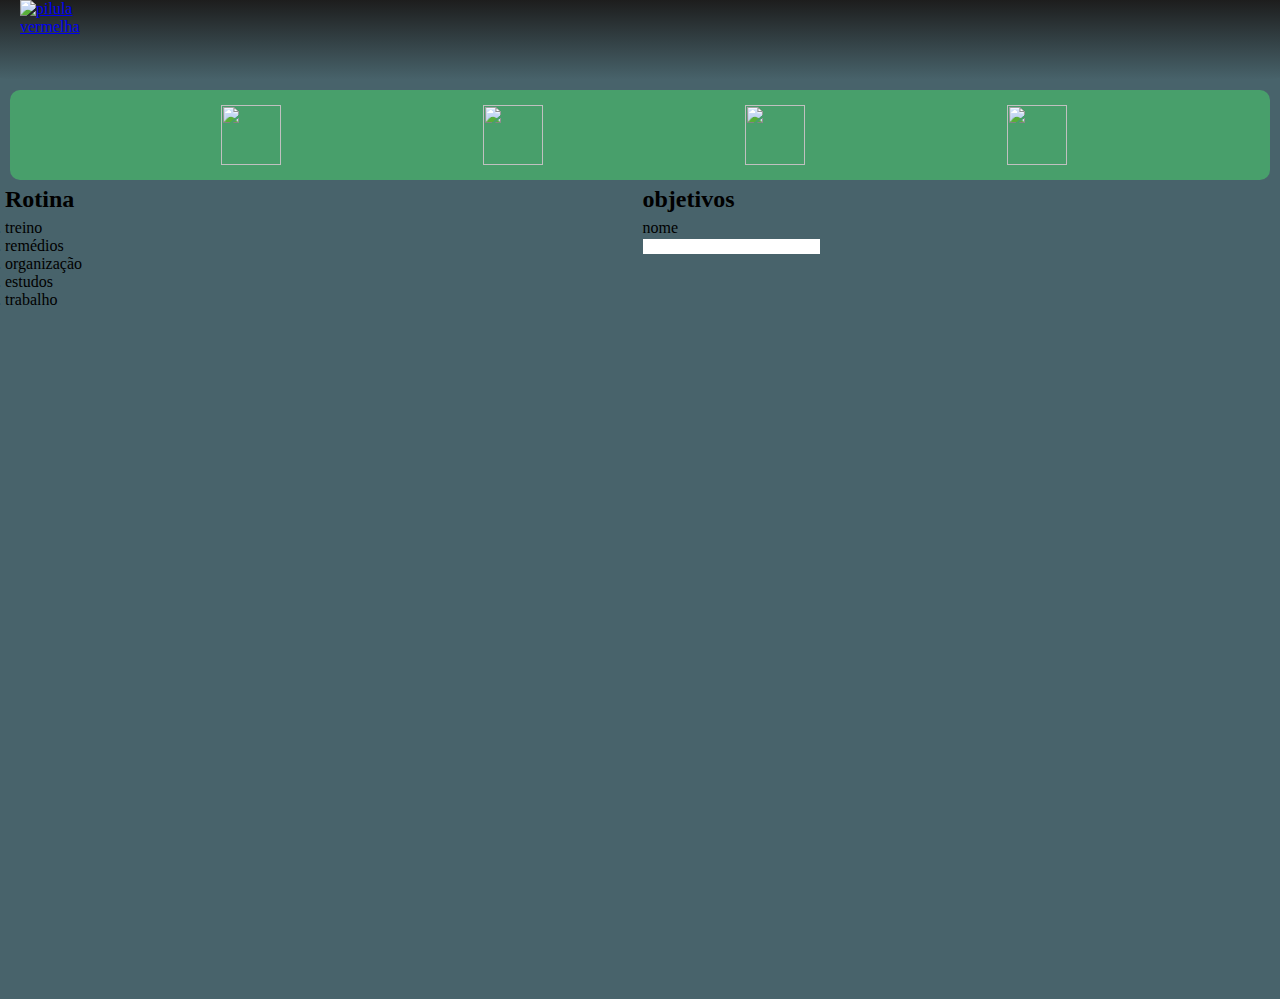
==== index.html @ 6cc037f5 "delete" ====
<!DOCTYPE html>
<html lang="pt-br">
<head>
    <meta charset="UTF-8">
    <meta http-equiv="X-UA-Compatible" content="IE=edge">
    <meta name="viewport" content="width=device-width, initial-scale=1.0">
    <title>pills</title>
    <link rel="stylesheet" href="css/css the pill.css">
    <link rel="shortcut icon" href="imagens/pill.ico" type="image/x-icon">
</head>
<body id="corpo">
    <header>
        <div class="menu">
            
                <a class="menu-link" href="index.html"><img id="logo" src="imagens/pilula.png" alt="pilula vermelha"></a>
                
        </div>
    </header>
 
        <nav>
            <div class="nav-bar">
                        <abbr title="leitura"><a class="nav-link" href="livros.html"><img src="imagens/livro-de-feiticos (1).png" alt=""></a></abbr>
                        <abbr title="como ganhar grana"><a class="nav-link" href="finanças.html"><img src="imagens/carteiras.png" alt=""></a></abbr>
                        <abbr title="estudos pra emprego"><a class="nav-link" href="estudos.html"><img src="imagens/programacao.png" alt=""></a></abbr>
                        <abbr title="ervinas"><a class="nav-link" href="colheita.html"><img src="imagens/bud.png" alt=""></a></abbr>
                </div>  
        </nav>
        <main>
            <div id="rotina">
                <h2>Rotina</h2>
                    <ol class="lista">
                        <li>treino</li>
                        <li>remédios</li>
                        <li>organização</li>
                        <li>estudos</li>
                        <li>trabalho</li>
                    </ol>
            </div>
            <div id="objetivos">
                <h2>objetivos</h2>
                <form action="">
                    <label for="nome">nome</label><br>
                    <input type="text">

                </form>
            </div>
        
            
        </main>
    <div class="video">
        <iframe width="560" height="315" src="https://www.youtube.com/embed/vHc3e46ahfY" title="YouTube video player" frameborder="0" allow="accelerometer; autoplay; clipboard-write; encrypted-media; gyroscope; picture-in-picture; web-share" allowfullscreen></iframe>
    </div>
</body>
</html>
---- css/css the pill.css ----
@font-face {
  font-family: 'Times New Roman', Times, serif;
  src: url('/');
}

:root {
  --cor0:#004C61;
  --cor1:#49C4E6;
  --cor2:#00B0E0;
  --cor3:#48636B;
  --cor4:#0090B8;
  --cor5:#489F6B;
  --fonteprincipal:var(--fonteprincipal)
}

*{
  margin: 0;
  border: 0;
  padding: 0;
}
#logo { 
  margin-left: 20px;
  display: block;
  height: 100px;
  width: 80px;
}
#rotina{
  flex-direction: column;
  width: 300px;
  display: flex;
  justify-content: center;
 }
#objetivos{width: 300px;
  justify-content: center}
.nav-bar { display: flex;
  justify-content: space-evenly;
  border-radius: 10px;
  padding: 10px;
margin-left:10px;
margin-right: 10px;
background-color: var(--cor5);;
}
.nav-link img:hover{ 
  background-color: var(--cor3);
  transition-duration: 0.3s


}
.nav-link img { border-radius: 5px;
  margin-inline: 6%;
  width: 60px;
  height: 60px;
  padding: 5px;
}
main h2{ 
  padding-top: 2%;
  padding-bottom: 2%;
  
}
main{margin-left: 5px;
  display: grid;
  grid-template-columns: 1fr 1fr;
  font-family: var();
}
header { 
  border-bottom-left-radius: 3%;
  border-bottom-right-radius: 3%;
  height: 80px;
  width: 100%;
  background-image: linear-gradient(to bottom,rgb(29, 29, 29),#48636B);
}
body{ max-width: 100%;
  min-width: 400px;
  background-color:var(--cor3);
  margin-left: auto;
    margin-right: auto;

}
div .menu  {
  width: 100px;
  height: 100px;
  
}

nav {margin-top: 10px;
 
  
}
div .menu-link { 
  height: 180px;
  width: 150px;
 
}

div.video{
  background-color: var(--cor3);
  margin: 0px -20px 30px -20px;
  padding: 20px;
  padding-bottom: 50%;
  position: relative;

}
div.video > iframe{
  position: absolute;
  top: 5%;
  left: 5%;
  width: 90%;
  height: 90%;

}
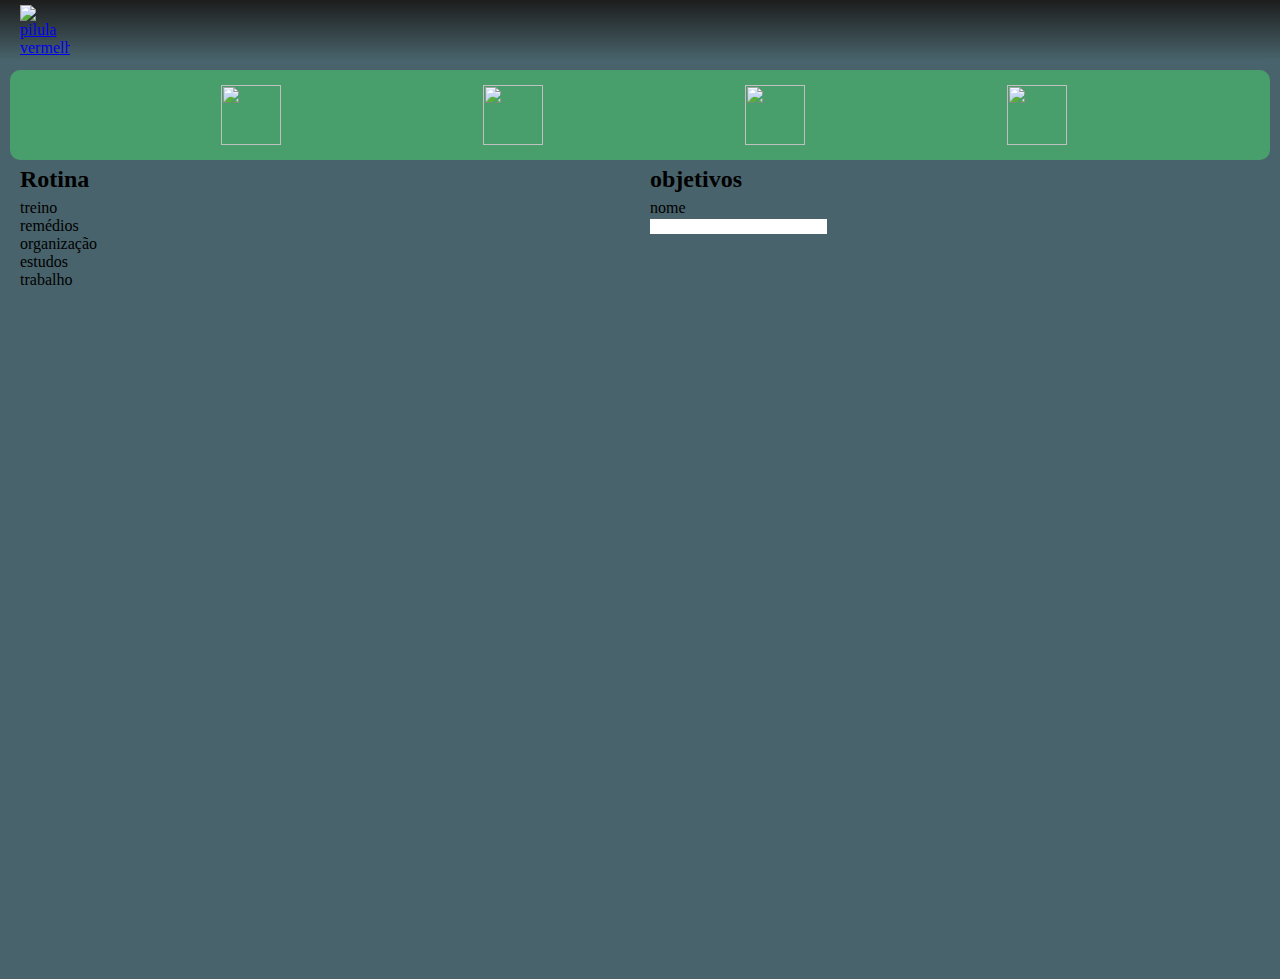
==== commit 1b059c82: "mudança de logo e formato de lista" ====
--- a/index.html
+++ b/index.html
@@ -12,7 +12,7 @@
     <header>
         <div class="menu">
             
-                <a class="menu-link" href="index.html"><img id="logo" src="imagens/pilula.png" alt="pilula vermelha"></a>
+                <a class="menu-link" href="index.html"><img id="logo" src="imagens/capsule.png" alt="pilula vermelha"></a>
                 
         </div>
     </header>
@@ -28,13 +28,13 @@
         <main>
             <div id="rotina">
                 <h2>Rotina</h2>
-                    <ol class="lista">
+                    <ul class="lista">
                         <li>treino</li>
                         <li>remédios</li>
                         <li>organização</li>
                         <li>estudos</li>
                         <li>trabalho</li>
-                    </ol>
+                    </ul>
             </div>
             <div id="objetivos">
                 <h2>objetivos</h2>
--- a/css/css the pill.css
+++ b/css/css the pill.css
@@ -4,95 +4,114 @@
 }
 
 :root {
-  --cor0:#004C61;
-  --cor1:#49C4E6;
-  --cor2:#00B0E0;
-  --cor3:#48636B;
-  --cor4:#0090B8;
-  --cor5:#489F6B;
-  --fonteprincipal:var(--fonteprincipal)
+  --cor0: #004C61;
+  --cor1: #49C4E6;
+  --cor2: #00B0E0;
+  --cor3: #48636B;
+  --cor4: #0090B8;
+  --cor5: #489F6B;
+  --fonteprincipal: var(--fonteprincipal)
 }
 
-*{
+* {
   margin: 0;
   border: 0;
   padding: 0;
 }
-#logo { 
+
+#logo {
+  padding-top: 5px;
   margin-left: 20px;
   display: block;
-  height: 100px;
-  width: 80px;
+  height: 60px;
+  width: 50px;
 }
-#rotina{
+
+#rotina {
   flex-direction: column;
   width: 300px;
   display: flex;
   justify-content: center;
- }
-#objetivos{width: 300px;
-  justify-content: center}
-.nav-bar { display: flex;
+}
+
+#objetivos {
+  width: 300px;
+  justify-content: center
+}
+
+.nav-bar {
+  display: flex;
   justify-content: space-evenly;
   border-radius: 10px;
   padding: 10px;
-margin-left:10px;
-margin-right: 10px;
-background-color: var(--cor5);;
+  margin-left: 10px;
+  margin-right: 10px;
+  background-color: var(--cor5);
+  ;
 }
-.nav-link img:hover{ 
+
+.nav-link img:hover {
   background-color: var(--cor3);
   transition-duration: 0.3s
+}
 
-
-}
-.nav-link img { border-radius: 5px;
+.nav-link img {
+  border-radius: 5px;
   margin-inline: 6%;
   width: 60px;
   height: 60px;
   padding: 5px;
 }
-main h2{ 
+
+main h2 {
   padding-top: 2%;
   padding-bottom: 2%;
-  
+
 }
-main{margin-left: 5px;
+
+main {
+  margin-left: 20px;
   display: grid;
   grid-template-columns: 1fr 1fr;
   font-family: var();
 }
-header { 
+
+header {
   border-bottom-left-radius: 3%;
   border-bottom-right-radius: 3%;
-  height: 80px;
+ 
   width: 100%;
-  background-image: linear-gradient(to bottom,rgb(29, 29, 29),#48636B);
+  background-image: linear-gradient(to bottom, rgb(29, 29, 29), #48636B);
 }
-body{ max-width: 100%;
+
+body {
+  max-width: 100%;
   min-width: 400px;
-  background-color:var(--cor3);
+  background-color: var(--cor3);
   margin-left: auto;
-    margin-right: auto;
+  margin-right: auto;
 
 }
-div .menu  {
+.lista{list-style: none;}
+div .menu {
   width: 100px;
   height: 100px;
-  
+
 }
 
-nav {margin-top: 10px;
- 
-  
-}
-div .menu-link { 
-  height: 180px;
-  width: 150px;
- 
+nav {
+  margin-top: 10px;
+
+
 }
 
-div.video{
+.menu-link {display: block;
+  height: 60px;
+  width: 50px;
+
+}
+
+div.video {
   background-color: var(--cor3);
   margin: 0px -20px 30px -20px;
   padding: 20px;
@@ -100,7 +119,8 @@
   position: relative;
 
 }
-div.video > iframe{
+
+div.video>iframe {
   position: absolute;
   top: 5%;
   left: 5%;
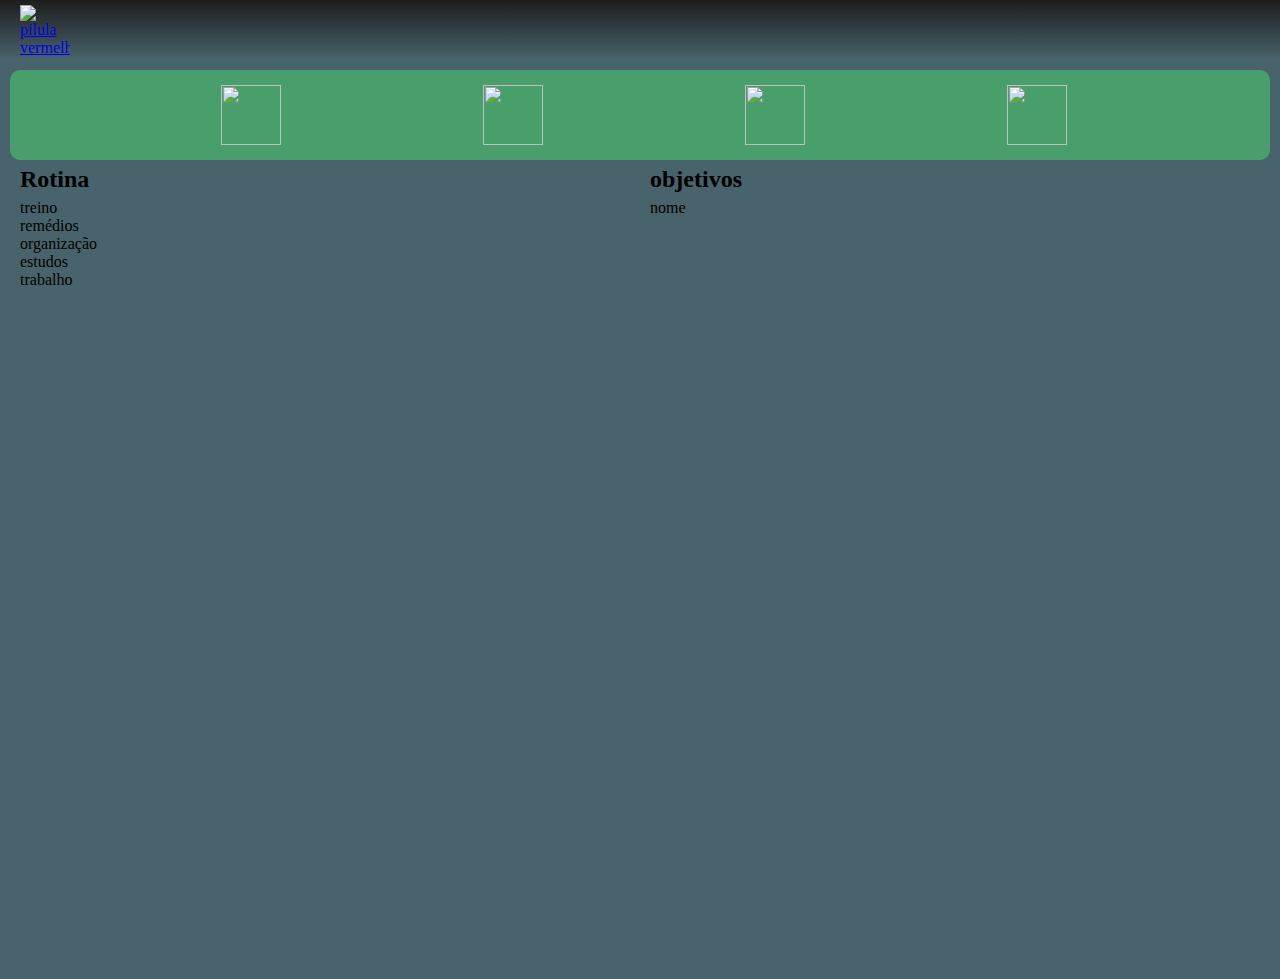
==== commit 88dccba2: "Update index.html" ====
--- a/index.html
+++ b/index.html
@@ -40,7 +40,7 @@
                 <h2>objetivos</h2>
                 <form action="">
                     <label for="nome">nome</label><br>
-                    <input type="text">
+                   
 
                 </form>
             </div>
